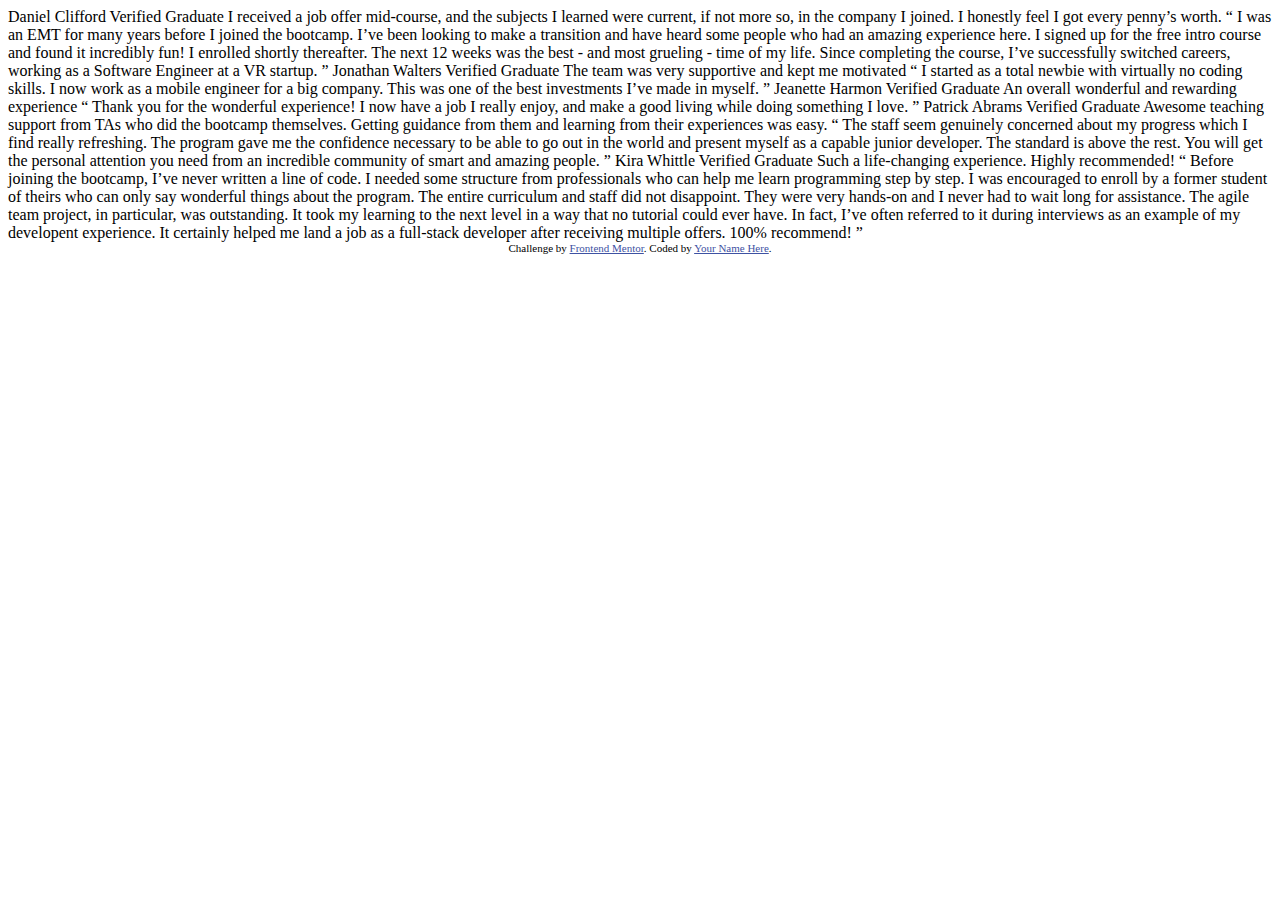
==== index.html @ f02a7a20 "complete" ====
<!DOCTYPE html>
<html lang="en">
<head>
  <meta charset="UTF-8">
  <meta name="viewport" content="width=device-width, initial-scale=1.0"> <!-- displays site properly based on user's device -->

  <link rel="icon" type="image/png" sizes="32x32" href="./images/favicon-32x32.png">
  
  <title>Frontend Mentor | [Challenge Name Here]</title>

  <!-- Feel free to remove these styles or customise in your own stylesheet 👍 -->
  <style>
    .attribution { font-size: 11px; text-align: center; }
    .attribution a { color: hsl(228, 45%, 44%); }
  </style>
</head>
<body>
  Daniel Clifford
  Verified Graduate

  I received a job offer mid-course, and the subjects I learned were current, if not more so, 
  in the company I joined. I honestly feel I got every penny’s worth.

  “ I was an EMT for many years before I joined the bootcamp. I’ve been looking to make a 
  transition and have heard some people who had an amazing experience here. I signed up 
  for the free intro course and found it incredibly fun! I enrolled shortly thereafter. 
  The next 12 weeks was the best - and most grueling - time of my life. Since completing 
  the course, I’ve successfully switched careers, working as a Software Engineer at a VR startup. ”

  Jonathan Walters
  Verified Graduate

  The team was very supportive and kept me motivated

  “ I started as a total newbie with virtually no coding skills. I now work as a mobile engineer 
  for a big company. This was one of the best investments I’ve made in myself. ”

  Jeanette Harmon
  Verified Graduate

  An overall wonderful and rewarding experience

  “ Thank you for the wonderful experience! I now have a job I really enjoy, and make a good living 
  while doing something I love. ”

  Patrick Abrams
  Verified Graduate

  Awesome teaching support from TAs who did the bootcamp themselves. Getting guidance from them and 
  learning from their experiences was easy.

  “ The staff seem genuinely concerned about my progress which I find really refreshing. The program 
  gave me the confidence necessary to be able to go out in the world and present myself as a capable 
  junior developer. The standard is above the rest. You will get the personal attention you need from 
  an incredible community of smart and amazing people. ”

  Kira Whittle
  Verified Graduate

  Such a life-changing experience. Highly recommended!

  “ Before joining the bootcamp, I’ve never written a line of code. I needed some structure from 
  professionals who can help me learn programming step by step. I was encouraged to enroll by a former 
  student of theirs who can only say wonderful things about the program. The entire curriculum and staff 
  did not disappoint. They were very hands-on and I never had to wait long for assistance. The agile team 
  project, in particular, was outstanding. It took my learning to the next level in a way that no tutorial 
  could ever have. In fact, I’ve often referred to it during interviews as an example of my developent 
  experience. It certainly helped me land a job as a full-stack developer after receiving multiple offers. 
  100% recommend! ”
  
  <div class="attribution">
    Challenge by <a href="https://www.frontendmentor.io?ref=challenge" target="_blank">Frontend Mentor</a>. 
    Coded by <a href="#">Your Name Here</a>.
  </div>
</body>
</html>
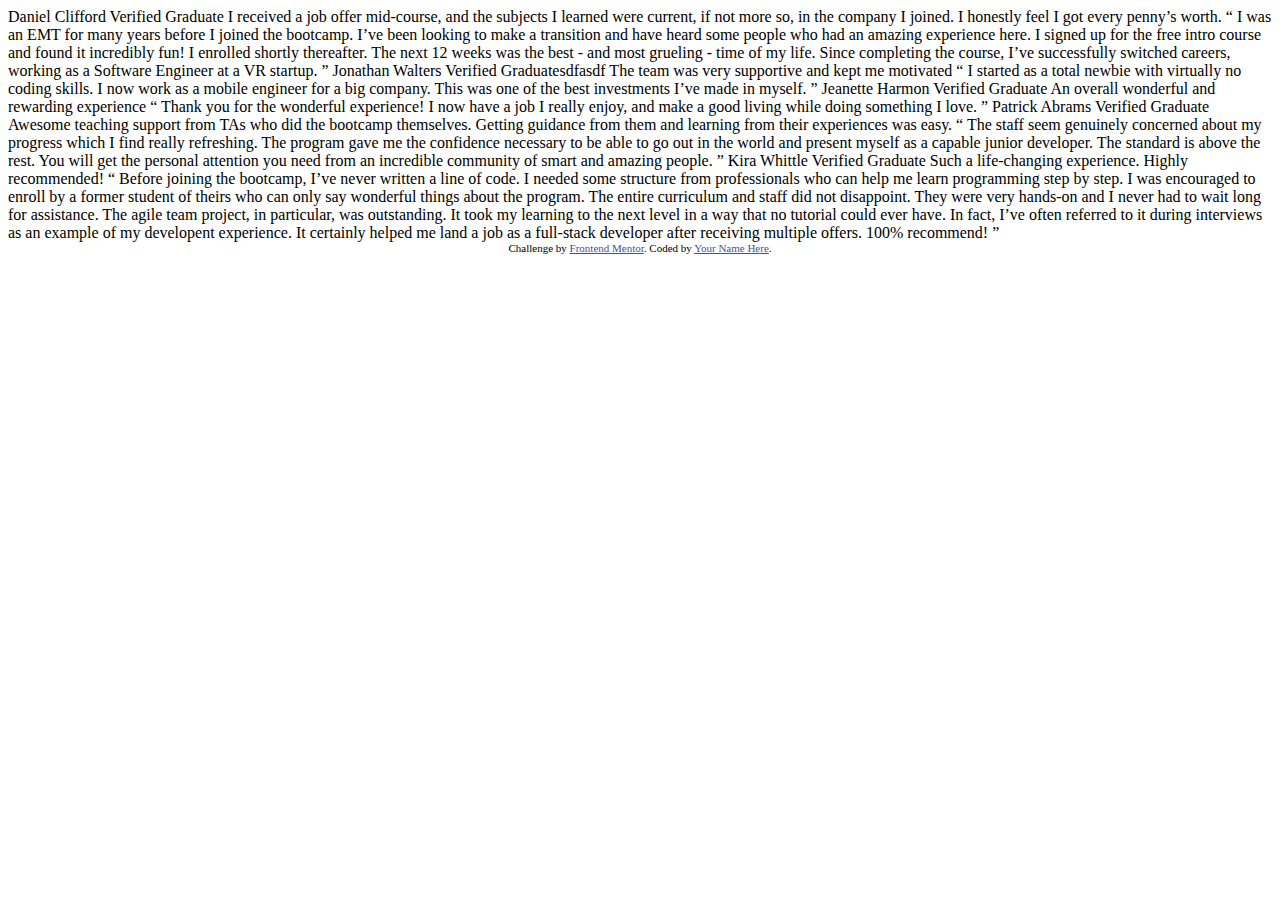
==== commit 0eecd99a: "sadfas" ====
--- a/index.html
+++ b/index.html
@@ -1,76 +1,70 @@
 <!DOCTYPE html>
 <html lang="en">
-<head>
-  <meta charset="UTF-8">
-  <meta name="viewport" content="width=device-width, initial-scale=1.0"> <!-- displays site properly based on user's device -->
+  <head>
+    <meta charset="UTF-8" />
+    <meta name="viewport" content="width=device-width, initial-scale=1.0" />
+    <!-- displays site properly based on user's device -->
 
-  <link rel="icon" type="image/png" sizes="32x32" href="./images/favicon-32x32.png">
-  
-  <title>Frontend Mentor | [Challenge Name Here]</title>
+    <link
+      rel="icon"
+      type="image/png"
+      sizes="32x32"
+      href="./images/favicon-32x32.png"
+    />
 
-  <!-- Feel free to remove these styles or customise in your own stylesheet 👍 -->
-  <style>
-    .attribution { font-size: 11px; text-align: center; }
-    .attribution a { color: hsl(228, 45%, 44%); }
-  </style>
-</head>
-<body>
-  Daniel Clifford
-  Verified Graduate
+    <title>Frontend Mentor | [Challenge Name Here]</title>
 
-  I received a job offer mid-course, and the subjects I learned were current, if not more so, 
-  in the company I joined. I honestly feel I got every penny’s worth.
+    <!-- Feel free to remove these styles or customise in your own stylesheet 👍 -->
+    <style>
+      .attribution {
+        font-size: 11px;
+        text-align: center;
+      }
+      .attribution a {
+        color: hsl(228, 45%, 44%);
+      }
+    </style>
+  </head>
+  <body>
+    Daniel Clifford Verified Graduate I received a job offer mid-course, and the
+    subjects I learned were current, if not more so, in the company I joined. I
+    honestly feel I got every penny’s worth. “ I was an EMT for many years
+    before I joined the bootcamp. I’ve been looking to make a transition and
+    have heard some people who had an amazing experience here. I signed up for
+    the free intro course and found it incredibly fun! I enrolled shortly
+    thereafter. The next 12 weeks was the best - and most grueling - time of my
+    life. Since completing the course, I’ve successfully switched careers,
+    working as a Software Engineer at a VR startup. ” Jonathan Walters Verified
+    Graduatesdfasdf The team was very supportive and kept me motivated “ I
+    started as a total newbie with virtually no coding skills. I now work as a
+    mobile engineer for a big company. This was one of the best investments I’ve
+    made in myself. ” Jeanette Harmon Verified Graduate An overall wonderful and
+    rewarding experience “ Thank you for the wonderful experience! I now have a
+    job I really enjoy, and make a good living while doing something I love. ”
+    Patrick Abrams Verified Graduate Awesome teaching support from TAs who did
+    the bootcamp themselves. Getting guidance from them and learning from their
+    experiences was easy. “ The staff seem genuinely concerned about my progress
+    which I find really refreshing. The program gave me the confidence necessary
+    to be able to go out in the world and present myself as a capable junior
+    developer. The standard is above the rest. You will get the personal
+    attention you need from an incredible community of smart and amazing people.
+    ” Kira Whittle Verified Graduate Such a life-changing experience. Highly
+    recommended! “ Before joining the bootcamp, I’ve never written a line of
+    code. I needed some structure from professionals who can help me learn
+    programming step by step. I was encouraged to enroll by a former student of
+    theirs who can only say wonderful things about the program. The entire
+    curriculum and staff did not disappoint. They were very hands-on and I never
+    had to wait long for assistance. The agile team project, in particular, was
+    outstanding. It took my learning to the next level in a way that no tutorial
+    could ever have. In fact, I’ve often referred to it during interviews as an
+    example of my developent experience. It certainly helped me land a job as a
+    full-stack developer after receiving multiple offers. 100% recommend! ”
 
-  “ I was an EMT for many years before I joined the bootcamp. I’ve been looking to make a 
-  transition and have heard some people who had an amazing experience here. I signed up 
-  for the free intro course and found it incredibly fun! I enrolled shortly thereafter. 
-  The next 12 weeks was the best - and most grueling - time of my life. Since completing 
-  the course, I’ve successfully switched careers, working as a Software Engineer at a VR startup. ”
-
-  Jonathan Walters
-  Verified Graduate
-
-  The team was very supportive and kept me motivated
-
-  “ I started as a total newbie with virtually no coding skills. I now work as a mobile engineer 
-  for a big company. This was one of the best investments I’ve made in myself. ”
-
-  Jeanette Harmon
-  Verified Graduate
-
-  An overall wonderful and rewarding experience
-
-  “ Thank you for the wonderful experience! I now have a job I really enjoy, and make a good living 
-  while doing something I love. ”
-
-  Patrick Abrams
-  Verified Graduate
-
-  Awesome teaching support from TAs who did the bootcamp themselves. Getting guidance from them and 
-  learning from their experiences was easy.
-
-  “ The staff seem genuinely concerned about my progress which I find really refreshing. The program 
-  gave me the confidence necessary to be able to go out in the world and present myself as a capable 
-  junior developer. The standard is above the rest. You will get the personal attention you need from 
-  an incredible community of smart and amazing people. ”
-
-  Kira Whittle
-  Verified Graduate
-
-  Such a life-changing experience. Highly recommended!
-
-  “ Before joining the bootcamp, I’ve never written a line of code. I needed some structure from 
-  professionals who can help me learn programming step by step. I was encouraged to enroll by a former 
-  student of theirs who can only say wonderful things about the program. The entire curriculum and staff 
-  did not disappoint. They were very hands-on and I never had to wait long for assistance. The agile team 
-  project, in particular, was outstanding. It took my learning to the next level in a way that no tutorial 
-  could ever have. In fact, I’ve often referred to it during interviews as an example of my developent 
-  experience. It certainly helped me land a job as a full-stack developer after receiving multiple offers. 
-  100% recommend! ”
-  
-  <div class="attribution">
-    Challenge by <a href="https://www.frontendmentor.io?ref=challenge" target="_blank">Frontend Mentor</a>. 
-    Coded by <a href="#">Your Name Here</a>.
-  </div>
-</body>
-</html>+    <div class="attribution">
+      Challenge by
+      <a href="https://www.frontendmentor.io?ref=challenge" target="_blank"
+        >Frontend Mentor</a
+      >. Coded by <a href="#">Your Name Here</a>.
+    </div>
+  </body>
+</html>
